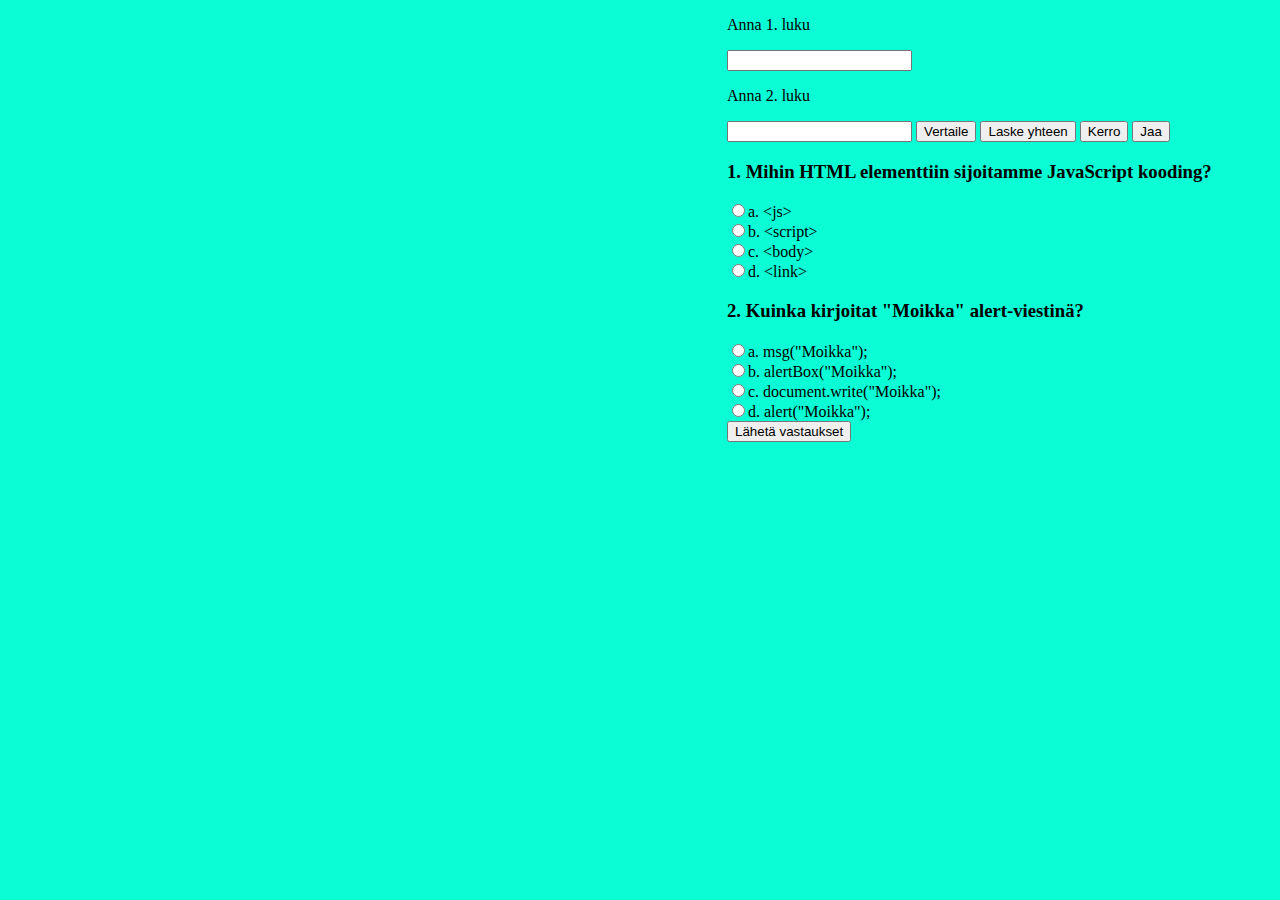
==== kansio/index.html @ abcbc113 "Add files via upload" ====
<!DOCTYPE html>
<html lang="en">
<head>
    <meta charset="UTF-8">
    <meta name="viewport" content="width=device-width, initial-scale=1.0">
    <title>Document</title>
    <script type="text/javascript" src="java.js"></script>    
    <link rel="stylesheet" href="style.css"
</head>
<body>
    <form action="">
        <p>Anna 1. luku</p>
        <input type="text" id="eka" value="">
        <p> Anna 2. luku</p>
        <input type="text" id="toka" value="">
        <button type="button" name="button" onclick="vertaile()"">Vertaile</button> 
        <button type="button" name="button" onclick="laske()"">Laske yhteen</button>
        <button type="button" name="button" onclick="kerro()">Kerro</button>
        <button type="button" name="button" onclick="jaa()">Jaa</button>
        <p id="ok"</p>
            <section>
                <div id="tulokset"></div>
                <form name="kyselylomake" onsubmit="return lahetavastaukset()"></form>
                    <h3>1. Mihin HTML elementtiin sijoitamme JavaScript kooding?</h3>
                    <input type="radio" name="k1" value="a" id="k1a">a. &lt;js&gt;<br>
                    <input type="radio" name="k1" value="b" id="k1b">b. &lt;script&gt;<br>
                    <input type="radio" name="k1" value="c" id="k1c">c. &lt;body&gt;<br>
                    <input type="radio" name="k1" value="d" id="k1d">d. &lt;link&gt;<br>

                    <h3>2. Kuinka kirjoitat "Moikka" alert-viestinä?</h3>
                    <input type="radio" name="k2" value="a" id="k1a">a. msg("Moikka");<br>
                    <input type="radio" name="k2" value="b" id="k1a">b. alertBox("Moikka");<br>
                    <input type="radio" name="k2" value="c" id="k1a">c. document.write("Moikka");<br>
                    <input type="radio" name="k2" value="d" id="k1a">d. alert("Moikka");<br>
                    <input type="submit" value="Lähetä vastaukset">
            </section>
    </form>
</body>
</html>
---- kansio/style.css ----
body {
    background-color: rgb(10, 253, 213);
    margin-left: 727px;
}
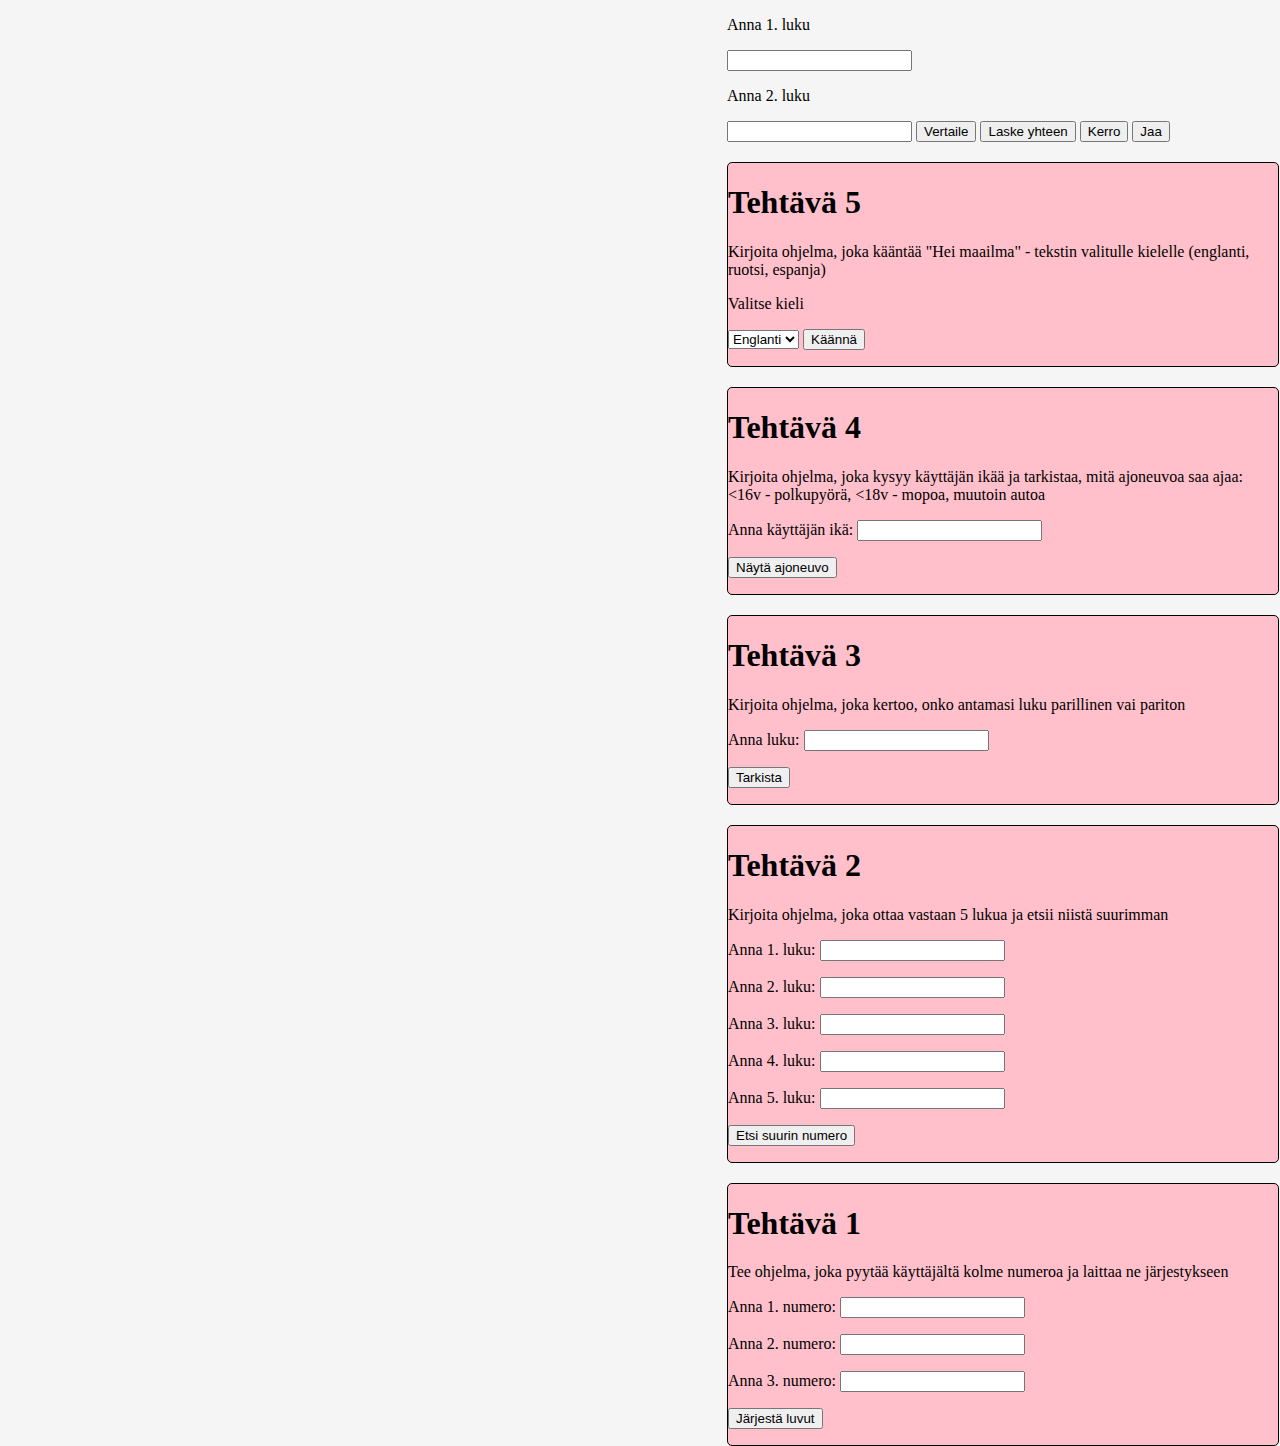
==== commit 85515796: "Add files via upload" ====
--- a/kansio/index.html
+++ b/kansio/index.html
@@ -17,23 +17,74 @@
         <button type="button" name="button" onclick="laske()"">Laske yhteen</button>
         <button type="button" name="button" onclick="kerro()">Kerro</button>
         <button type="button" name="button" onclick="jaa()">Jaa</button>
-        <p id="ok"</p>
-            <section>
-                <div id="tulokset"></div>
-                <form name="kyselylomake" onsubmit="return lahetavastaukset()"></form>
-                    <h3>1. Mihin HTML elementtiin sijoitamme JavaScript kooding?</h3>
-                    <input type="radio" name="k1" value="a" id="k1a">a. &lt;js&gt;<br>
-                    <input type="radio" name="k1" value="b" id="k1b">b. &lt;script&gt;<br>
-                    <input type="radio" name="k1" value="c" id="k1c">c. &lt;body&gt;<br>
-                    <input type="radio" name="k1" value="d" id="k1d">d. &lt;link&gt;<br>
-
-                    <h3>2. Kuinka kirjoitat "Moikka" alert-viestinä?</h3>
-                    <input type="radio" name="k2" value="a" id="k1a">a. msg("Moikka");<br>
-                    <input type="radio" name="k2" value="b" id="k1a">b. alertBox("Moikka");<br>
-                    <input type="radio" name="k2" value="c" id="k1a">c. document.write("Moikka");<br>
-                    <input type="radio" name="k2" value="d" id="k1a">d. alert("Moikka");<br>
-                    <input type="submit" value="Lähetä vastaukset">
-            </section>
+    </form>    
+<article class='vieri' id='viisi'>
+    <div class="t5">
+    <h1>Tehtävä 5</h1>
+    <p>Kirjoita ohjelma, joka kääntää "Hei maailma" - tekstin valitulle kielelle (englanti, ruotsi, espanja)</p>
+    <p>Valitse kieli</p>
+    <select class="" id="kieli">
+        <option value="eng">Englanti</option>
+        <option value="swe">Ruotsi</option>
+        <option value="esp">Espanja</option>
+    </select>
+    <button type="button" id="button" onclick="kaanna()">Käännä</button>
+    <p id="jmj"></p>
+</div>
+</article>
+<article class='vieri' id='neljä'>
+    <div class="t4">
+    <h1>Tehtävä 4</h1>
+    <p>Kirjoita ohjelma, joka kysyy käyttäjän ikää ja tarkistaa, mitä ajoneuvoa saa ajaa: <16v - polkupyörä, <18v - mopoa, muutoin autoa</p>
+        <form class="" action="index.html" method="post" id="tes4">
+            <p>Anna käyttäjän ikä: <input type="text" id="ika" value=""></p>
+            <button type="button" name="button" onclick="ajoneuvo()">Näytä ajoneuvo</button>
+        </form>
+        <p id="vc"></p>
+    </div>
+</article>
+<article class='vieri' id='kolme'>
+    <div class="t3">
+    <h1>Tehtävä 3</h1>
+    <p>Kirjoita ohjelma, joka kertoo, onko antamasi luku parillinen vai pariton</p>
+    <p>Anna luku: <input type="text" id="luku" value=""></p>
+    <button type="button" name="button" onclick="pariton()">Tarkista</button>
+    <p id="vhu"></p>
+</div>
+</article>
+<article class='vieri' id='kaksi'>
+<div class="t2">
+    <h1>Tehtävä 2</h1>
+    <p>Kirjoita ohjelma, joka ottaa vastaan 5 lukua ja etsii niistä suurimman</p>
+    <form class="" action="index.html" method="post">
+        <p>Anna 1. luku: <input type="text" id="luku1" value=""></p>
+        <p>Anna 2. luku: <input type="text" id="luku2" value=""></p>
+        <p>Anna 3. luku: <input type="text" id="luku3" value=""></p>
+        <p>Anna 4. luku: <input type="text" id="luku4" value=""></p>
+        <p>Anna 5. luku: <input type="text" id="luku5" value=""></p>
+        <button type="button" name="button" onclick="etsiSuurin()">Etsi suurin numero</button>
+        <p id="fyt"></p>
+        <p id="mnjn"></p>
     </form>
+</div>
+</article>
+<article class='vieri' id='yksi'>
+    <div class="t1">
+        <h1>Tehtävä 1</h1>
+        <p>Tee ohjelma, joka pyytää käyttäjältä kolme numeroa ja laittaa ne järjestykseen</p>
+        <form class="" action="index.html" method="post">
+            <p>Anna 1. numero: <input type="text" id="eeka" value=""></p>
+            <p>Anna 2. numero: <input type="text" id="etoka" value=""></p>
+            <p>Anna 3. numero: <input type="text" id="ekolmas" value=""></p>
+            <button type="button" name="button" onclick="jarjesta()">Järjestä luvut</button>
+            <p id="fh"></p>
+            <p id="fhf"></p>
+            <p id="fhd"></p>
+            <p id="fhl"></p>
+            <p id="fhk"></p>
+            <p id="fhj"></p>
+        </form>
+    </div>
+</article>
 </body>
 </html>--- a/kansio/style.css
+++ b/kansio/style.css
@@ -1,4 +1,14 @@
 body {
-    background-color: rgb(10, 253, 213);
+    background-color:  whitesmoke;
     margin-left: 727px;
 }
+.t1, .t2, .t3, .t4,.t5 {
+    background-color: pink;
+    border-style: solid;
+    border-width: 1px;
+    border-radius: 5px;
+    width: 550px;
+    margin-top: 20px;
+    float:left;
+    margin-right: 10px;
+}